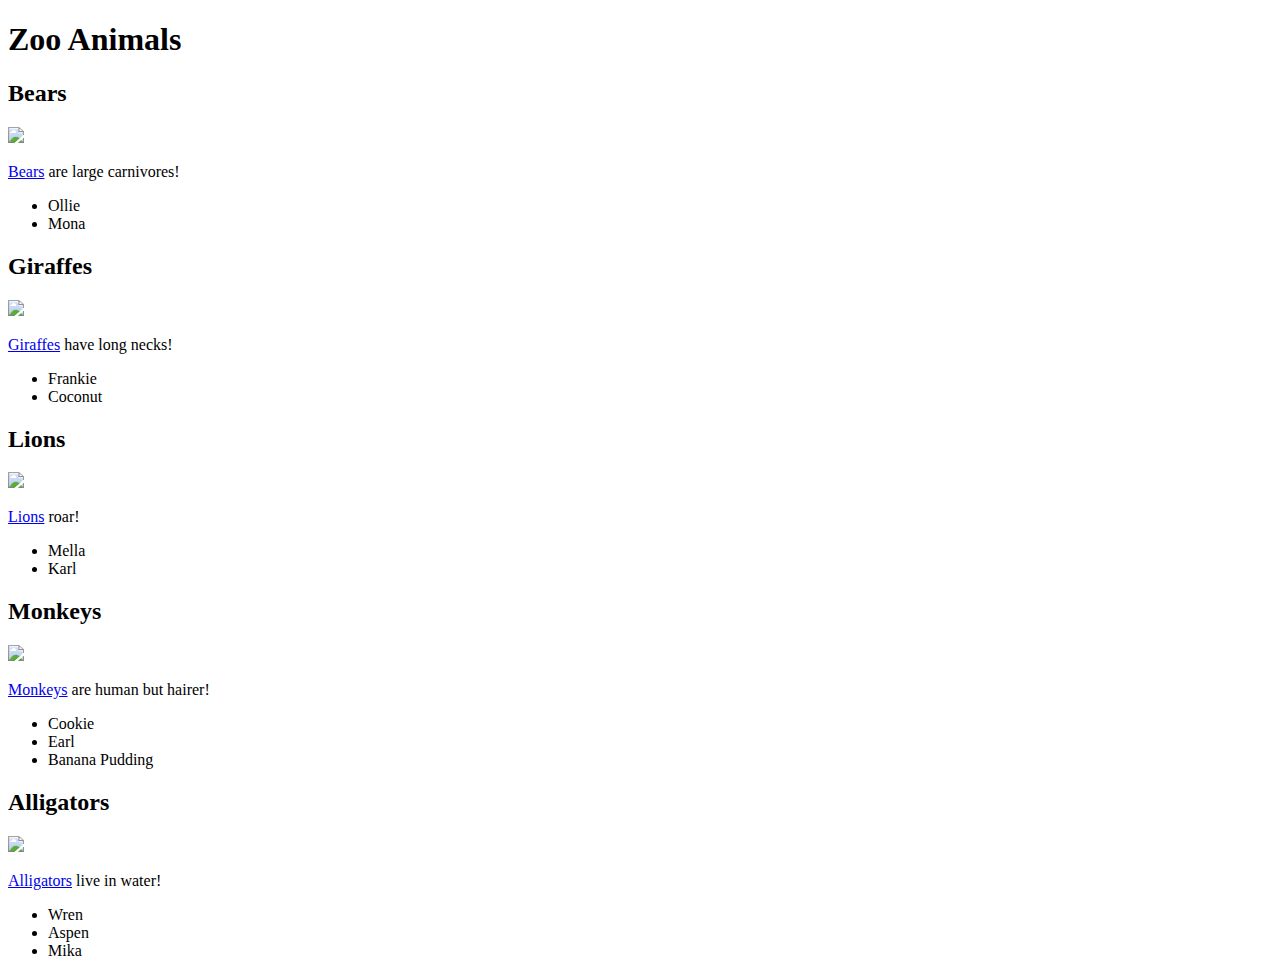
==== animal-list.html @ 308df2f7 "mini zoo animal list" ====
<!DOCTYPE html>
<html lang="en">
<head>
    <meta charset="UTF-8">
    <meta name="viewport" content="width=device-width, initial-scale=1.0">
    <title>Mini-Zoo Animal Directory</title>
    <!--Makes all images similiar size-->
    <style>
        img{
            max-width:300px;
            max-height:300px;
        }
    </style>
</head>
<body>
    <h1>Zoo Animals</h1>

    <!-----------BEARS--------->
    <article>
        <h2>Bears</h2>
        <img src="https://upload.wikimedia.org/wikipedia/commons/9/9e/Ours_brun_parcanimalierpyrenees_1.jpg"/>
        <p><a href="https://en.wikipedia.org/wiki/Bear">Bears</a> are large carnivores!</p>
        <!--list of animals-->
        <ul>
            <li>Ollie</li>
            <li>Mona</li>
        </ul>
    </article>

    <!---------GIRAFFES--------->
    <article>
        <h2>Giraffes</h2>
        <img src="https://upload.wikimedia.org/wikipedia/commons/thumb/9/9e/Giraffe_Mikumi_National_Park.jpg/474px-Giraffe_Mikumi_National_Park.jpg"/>
        <p><a href="https://en.wikipedia.org/wiki/Giraffe">Giraffes</a> have long necks!</p>
        <!--list of animals-->
        <ul>
            <li>Frankie</li>
            <li>Coconut</li>
        </ul>
    </article>

    <!---------LIONS--------->
    <article>
        <h2>Lions</h2>
        <img src="https://upload.wikimedia.org/wikipedia/commons/thumb/a/a6/020_The_lion_king_Snyggve_in_the_Serengeti_National_Park_Photo_by_Giles_Laurent.jpg/220px-020_The_lion_king_Snyggve_in_the_Serengeti_National_Park_Photo_by_Giles_Laurent.jpg"/>
        <p><a href="https://en.wikipedia.org/wiki/Lion">Lions</a> roar!</p>
        <!--list of animals-->
        <ul>
            <li>Mella</li>
            <li>Karl</li>
        </ul>
    </article>

    <!---------MONKEYS---------->
    <article>
        <h2>Monkeys</h2>
        <img src="https://upload.wikimedia.org/wikipedia/commons/thumb/4/43/Bonnet_macaque_%28Macaca_radiata%29_Photograph_By_Shantanu_Kuveskar.jpg/220px-Bonnet_macaque_%28Macaca_radiata%29_Photograph_By_Shantanu_Kuveskar.jpg"/>
        <p><a href="https://en.wikipedia.org/wiki/Monkey">Monkeys</a> are human but hairer!</p>
        <!--list of animals-->
        <ul>
            <li>Cookie</li>
            <li>Earl</li>
            <li>Banana Pudding</li>
        </ul>
    </article>

    <!----------ALLIGATORS------>
    <article>
        <h2>Alligators</h2>
        <img src="https://upload.wikimedia.org/wikipedia/commons/thumb/a/a4/Alligator_mississippiensis_-_Oasis_Park_-_13.jpg/220px-Alligator_mississippiensis_-_Oasis_Park_-_13.jpg"/>
        <p><a href="https://en.wikipedia.org/wiki/Alligator">Alligators</a> live in water!</p>
        <!--list of animals-->
        <ul>
            <li>Wren</li>
            <li>Aspen</li>
            <li>Mika</li>
        </ul>
    </article>
    
</body>
</html>
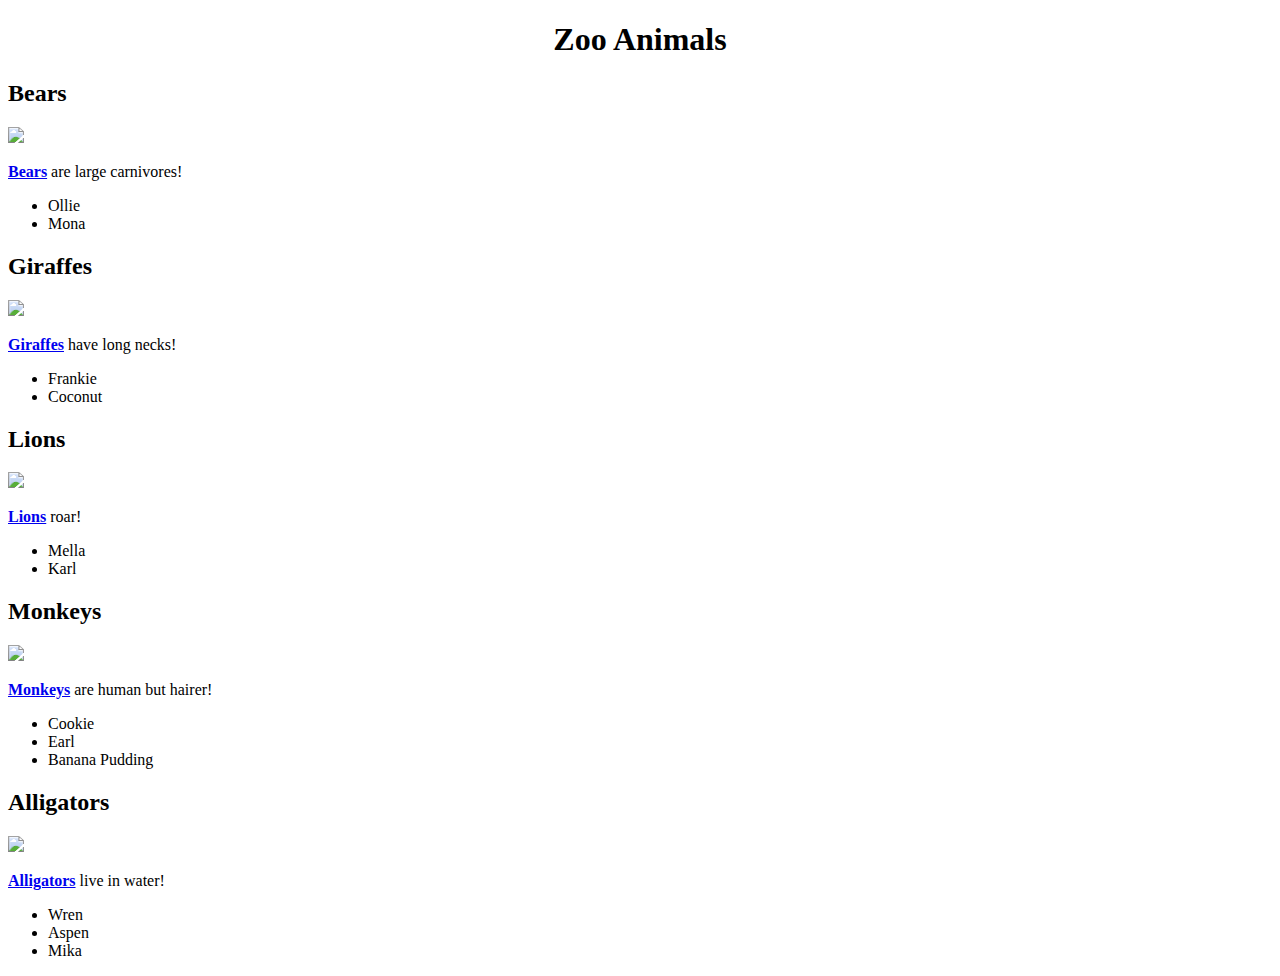
==== commit 02c71a36: "Centered main header. Bolded text in links." ====
--- a/animal-list.html
+++ b/animal-list.html
@@ -1,19 +1,26 @@
+<!--Main page of Mini Zoo Animal List-->
 <!DOCTYPE html>
 <html lang="en">
 <head>
     <meta charset="UTF-8">
     <meta name="viewport" content="width=device-width, initial-scale=1.0">
-    <title>Mini-Zoo Animal Directory</title>
-    <!--Makes all images similiar size-->
+    <meta name="author" content="Jessica Armstrong" />
+    <meta name="description" content="A list of all the animals belonging to the Mini-Zoo. Includes all five types of 
+        animals present in the zoo, each with an image, short description along with link to wiki page, and list "/>
+    <title>The Mini-Zoo's Animals</title>
+    <!--style makes all images similiar size and bolds links-->
     <style>
         img{
             max-width:300px;
             max-height:300px;
         }
+        a{
+            font-weight: bold;
+        }
     </style>
 </head>
 <body>
-    <h1>Zoo Animals</h1>
+    <h1 style="text-align: center;">Zoo Animals</h1>
 
     <!-----------BEARS--------->
     <article>
